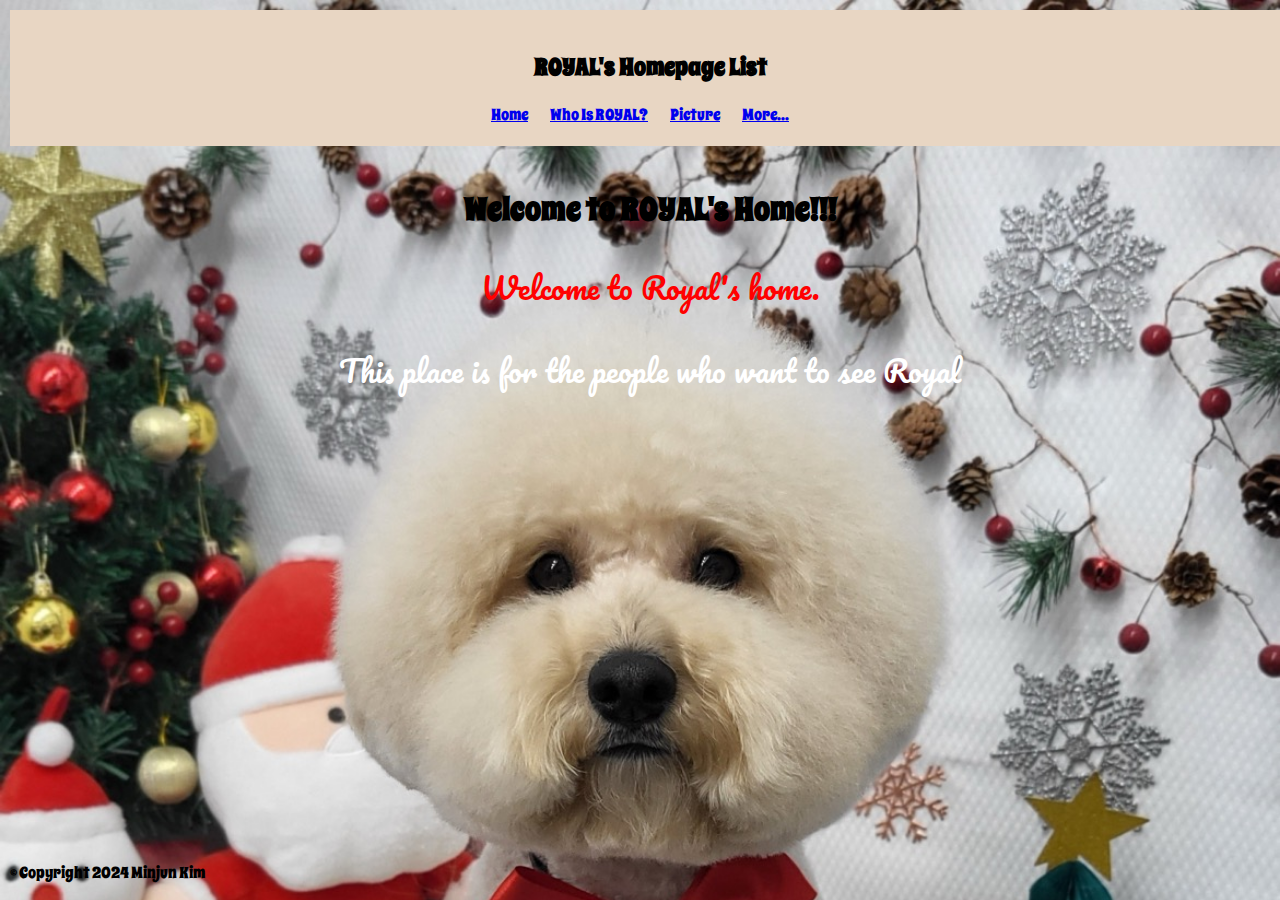
==== index.html @ 42cfc0fe "2" ====
<!DOCTYPE html>
<html lang="en">
<head>
    <meta charset="UTF-8">
    <meta name="viewport" content="width=device-width, initial-scale=1.0">
    <title>ROYAL's Home</title>
    <link rel="stylesheet" href="style.css">
</head>
<body class="index">
    <header>
        <h2>ROYAL's Homepage List</h2>
        <nav>
            <ul>
                <li><a href="index.html">Home</a></li>
                <li><a href="whoisroyal.html">Who Is ROYAL?</a></li>
                <li><a href="picture.html">Picture</a></li>
                <li><a href="more.html">More...</a></li>
            </ul>
        </nav>
    </header>

    <main>
        <h1>Welcome to ROYAL's Home!!!</h1>
        <p class="homep">Welcome to Royal's home.</p>
        <p class="homepa">This place is for the people who want to see Royal</p>
    </main>

    <footer>
        <p>&copy; Copyright 2024 Minjun Kim</p>
    </footer>
</body>
</html>
---- style.css ----
@import url('https://fonts.googleapis.com/css2?family=Pacifico&display=swap');

@import url('https://fonts.googleapis.com/css2?family=Pacifico&family=Spicy+Rice&display=swap');

body {
    font-family: "Spicy Rice", serif;
    margin: auto;
    padding: 10px;
    background-color: #ebb379
    color: #333;
}
body.index{
    background-image: url(images/royal7.jpg);
    background-size: cover;
    background-repeat: no-repeat;
    height: 100%;
    width: 100%;
}

header {
    text-align: center;
    background-color: #e8d6c3;
    padding: 20px;
}

header h1 {
    font-size: 2.5em;
    margin: 0;
    color: #805f19;
}
nav ul{
    list-style-type: none;
    padding: 0;
    margin: 0;
}

nav li{
    display: inline-block;
    margin-right: 20px;
}

main h1{
    text-align: center;
    font-family: "Spicy Rice", serif;
}
main {
    padding: 20px;
}

.royal{
    display: grid;
    grid-template-columns: repeat(3, 1fr);
    gap: 20px;
    justify-items: center;
}

.royal-whoisroyal{
    text-align: center;
    font-family: "Pacifico", cursive;
}

.royal img{
    width: 100%;
    max-width: 300px;
    height: auto;
    border-radius: 8px;
}

.royal p{
    margin-top: 10px;
    font-size: 1em;
    color: #333;
}

.homep{
    font-size: 30px;
    font-family: "Pacifico", cursive;
    color: #ff0000;
    text-align: center;
}
.homepa{
    font-size: 30px;
    font-family: "Pacifico", cursive;
    color: #ffffff;
    text-align: center;
}

footer{
    position: absolute;
    bottom: 0px;
}
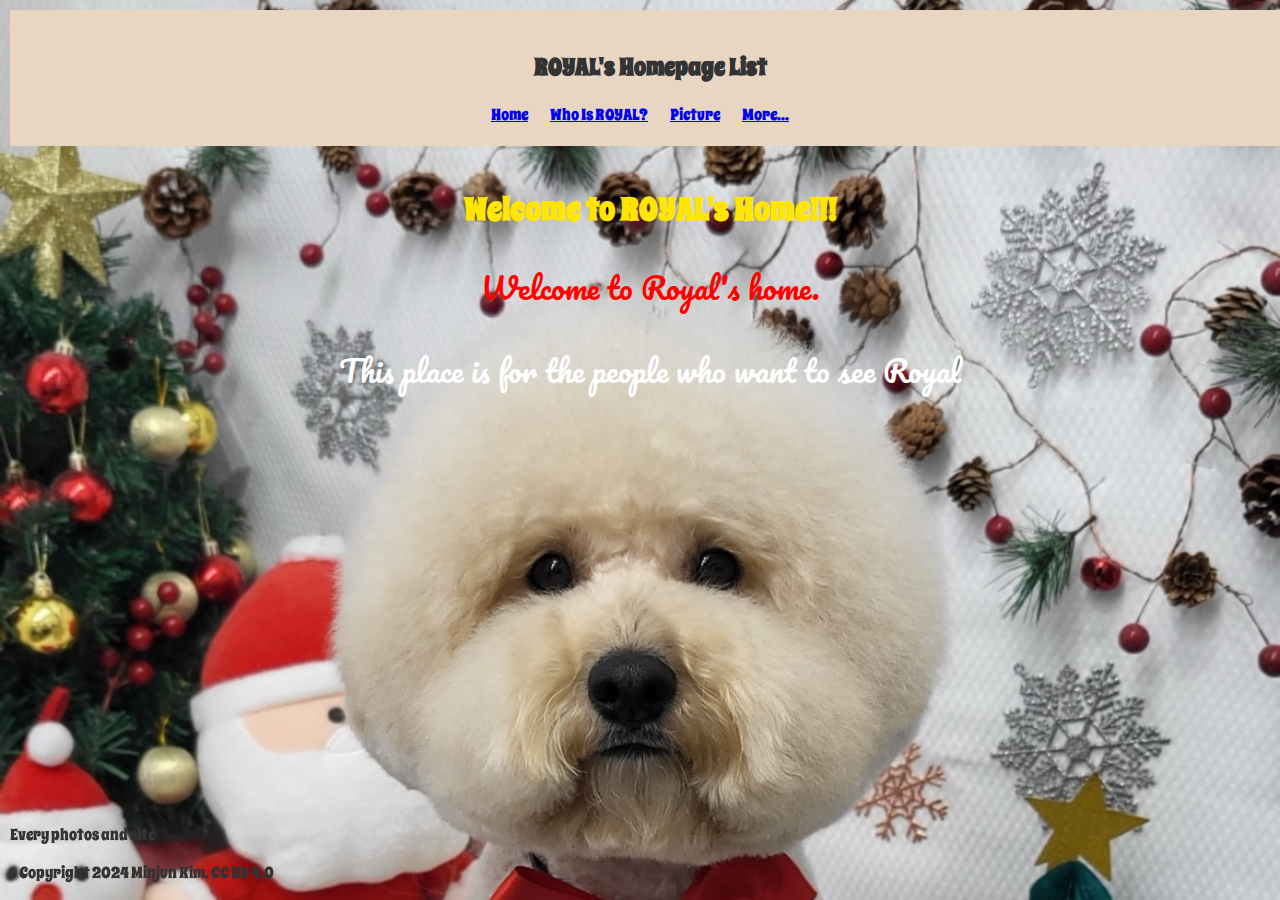
==== commit 7da9fabb: "final" ====
--- a/index.html
+++ b/index.html
@@ -20,13 +20,14 @@
     </header>
 
     <main>
-        <h1>Welcome to ROYAL's Home!!!</h1>
+        <h1 class="homepage1">Welcome to ROYAL's Home!!!</h1>
         <p class="homep">Welcome to Royal's home.</p>
         <p class="homepa">This place is for the people who want to see Royal</p>
     </main>
 
     <footer>
-        <p>&copy; Copyright 2024 Minjun Kim</p>
+        <p>Every photos and site</p>
+        <p>&copy; Copyright 2024 Minjun Kim. CC BY 4.0</p>
     </footer>
 </body>
 </html>--- a/style.css
+++ b/style.css
@@ -6,7 +6,7 @@
     font-family: "Spicy Rice", serif;
     margin: auto;
     padding: 10px;
-    background-color: #ebb379
+    background-color: #ebb379;
     color: #333;
 }
 body.index{
@@ -86,6 +86,16 @@
 }
 
 footer{
-    position: absolute;
+    position: fixed;
     bottom: 0px;
+}
+
+.more1{
+    font-size: 2.5em;
+    text-align: center;
+    font-family: "Spicy Rice", serif;
+}
+
+.homepage1{
+    color: rgb(255, 230, 0);
 }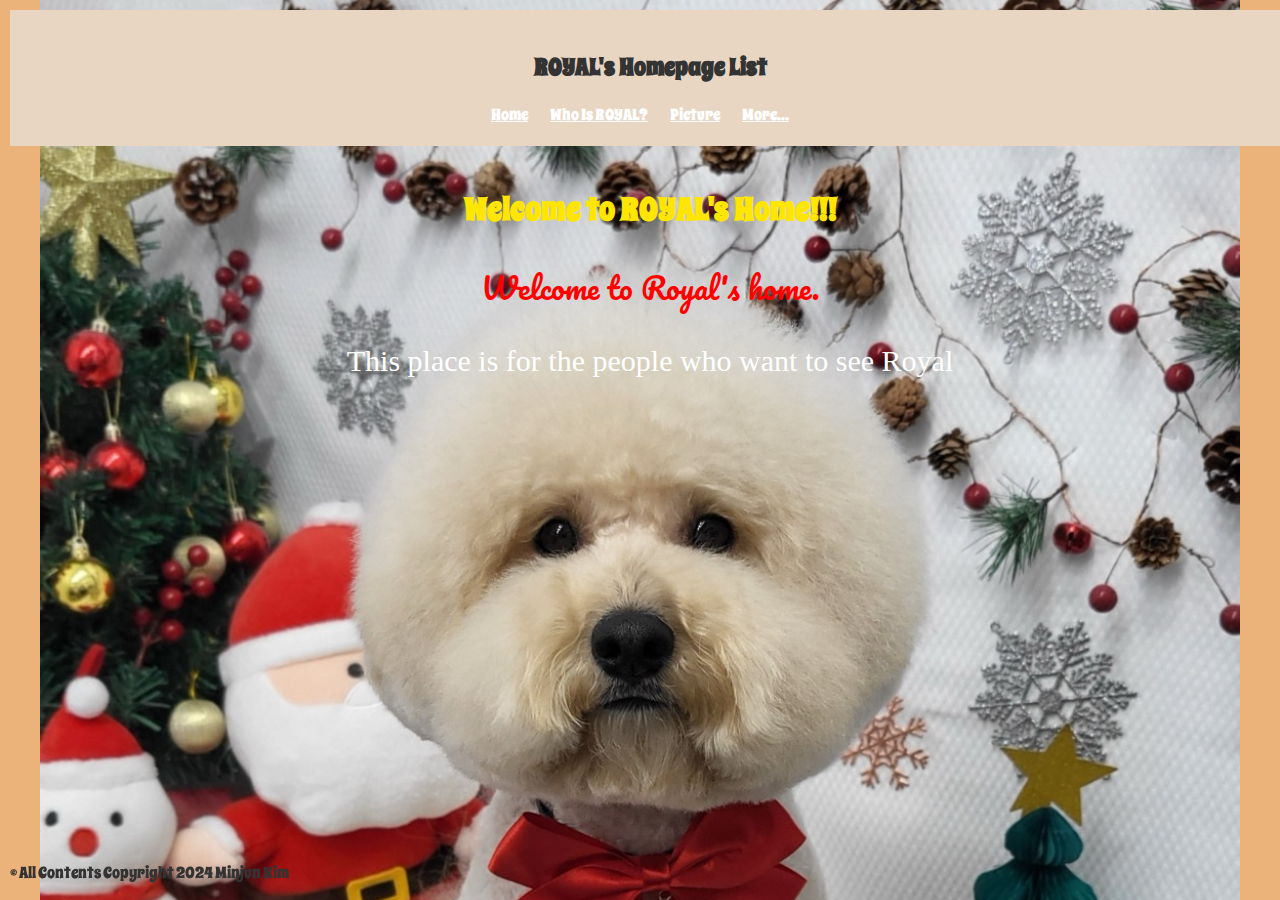
==== commit 9180c546: "final change" ====
--- a/index.html
+++ b/index.html
@@ -26,8 +26,7 @@
     </main>
 
     <footer>
-        <p>Every photos and site</p>
-        <p>&copy; Copyright 2024 Minjun Kim. CC BY 4.0</p>
+        <p>&copy; All Contents Copyright 2024 Minjun Kim</p>
     </footer>
 </body>
 </html>--- a/style.css
+++ b/style.css
@@ -1,5 +1,5 @@
 @import url('https://fonts.googleapis.com/css2?family=Pacifico&display=swap');
-
+@import url('https://fonts.googleapis.com/css2?family=Pacifico&family=Permanent+Marker&family=Spicy+Rice&display=swap');
 @import url('https://fonts.googleapis.com/css2?family=Pacifico&family=Spicy+Rice&display=swap');
 
 body {
@@ -11,10 +11,12 @@
 }
 body.index{
     background-image: url(images/royal7.jpg);
-    background-size: cover;
+    background-size: 1200px;
     background-repeat: no-repeat;
     height: 100%;
     width: 100%;
+    background-position: center;
+    background-position-y: top;
 }
 
 header {
@@ -56,7 +58,7 @@
 
 .royal-whoisroyal{
     text-align: center;
-    font-family: "Pacifico", cursive;
+    font-family: "Permanent Marker", cursive;
 }
 
 .royal img{
@@ -80,7 +82,7 @@
 }
 .homepa{
     font-size: 30px;
-    font-family: "Pacifico", cursive;
+    font-family: "Permanent Marker", cursive;
     color: #ffffff;
     text-align: center;
 }
@@ -98,4 +100,13 @@
 
 .homepage1{
     color: rgb(255, 230, 0);
-}+}
+
+a{
+    color: rgb(255, 255, 255);
+}
+
+a:hover{
+    color: red;
+}
+
